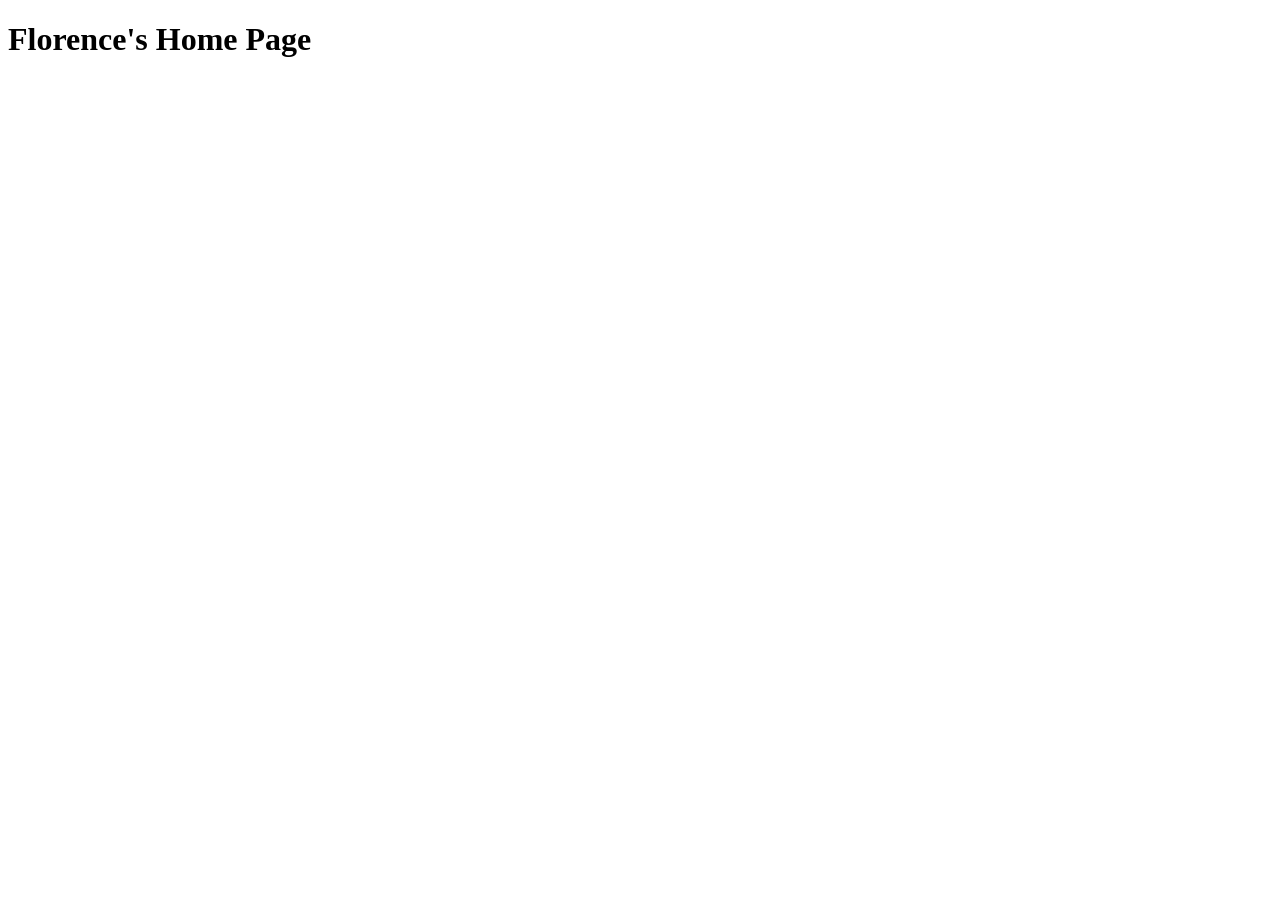
==== florence/index.html @ 23a17888 "started home page" ====
<!DOCTYPE html>
<html lang="en">
<head>
    <meta charset="UTF-8">
    <meta name="viewport" content="width=device-width, initial-scale=1.0">
    <title>Hone - Florence - Glowtrait</title>
</head>
<body>
    <h1>Florence's Home Page</h1>
</body>
</html>
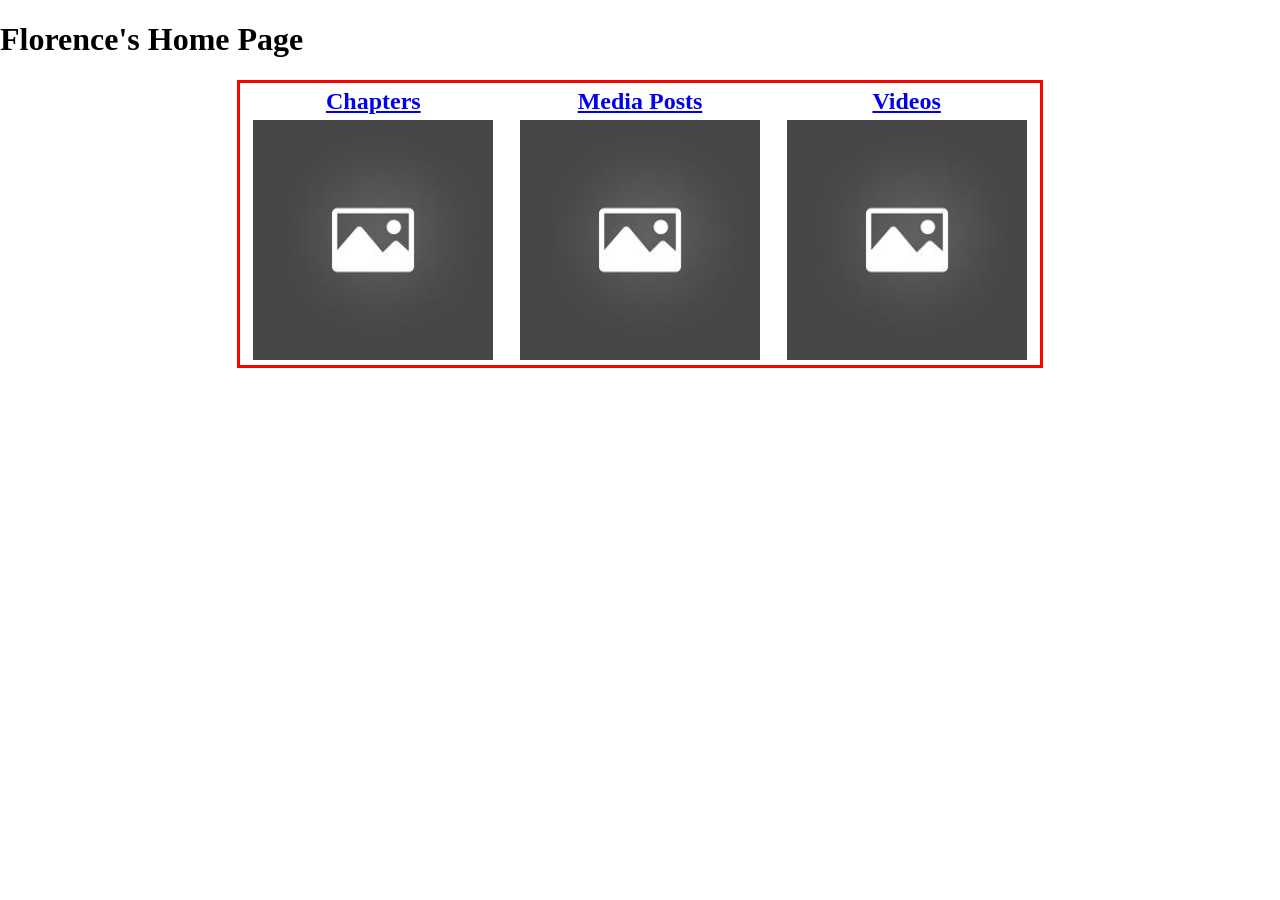
==== commit 47ef892f: "starting to build out the structure for florence's posts" ====
--- a/florence/index.html
+++ b/florence/index.html
@@ -4,8 +4,32 @@
     <meta charset="UTF-8">
     <meta name="viewport" content="width=device-width, initial-scale=1.0">
     <title>Hone - Florence - Glowtrait</title>
+    <link rel="stylesheet" href="/css/normalize.css">
+    <link rel="stylesheet" href="/css/style.css">
 </head>
-<body>
-    <h1>Florence's Home Page</h1>
+<body id="user-home">
+    <main>
+        <h1>Florence's Home Page</h1>
+        <div class="home-select">
+            <a href="/florence/chapters.html">
+                <div class="home-select-option">
+                    <h2>Chapters</h2>
+                    <img src="/img/tests/squareplaceholder.jpg" class="select-img placeholder">
+                </div>
+            </a>
+            <a href="/florence/media-posts.html">
+                <div class="home-select-option">
+                    <h2>Media Posts</h2>
+                    <img src="/img/tests/squareplaceholder.jpg" class="select-img placeholder">
+                </div>
+            </a>
+            <a href="/florence/videos.html">
+                <div class="home-select-option">
+                    <h2>Videos</h2>
+                    <img src="/img/tests/squareplaceholder.jpg" class="select-img placeholder">
+                </div>
+            </a>
+        </div>
+    </main>
 </body>
 </html>
--- a/css/style.css
+++ b/css/style.css
@@ -0,0 +1,78 @@
+/* landing page specific styling */
+#landing-page main {
+    display: flex;
+    flex-direction: column;
+    justify-content: center;
+    height: 60vh;
+}
+
+#landing-page h1 {
+    border-bottom: 3px solid black;
+    width: 100%;
+    max-width: 500px;
+    text-align: center;
+    padding: 5px 0;
+    margin: 0 auto;
+}
+
+#landing-page .pfp {
+    width: 40px;
+    height: 40px;
+    border-radius: 50%;
+}
+
+#page-select {
+    margin-top: 10px;
+}
+
+#landing-page .user-select {
+    position: relative;
+    max-width: 500px;
+    margin: 0 auto;
+    padding: 6px 0 4px 60px;
+}
+
+#landing-page .user-select p {
+    display: inline-block;
+    width: fit-content;
+    margin-left: 10px;
+    position: relative;
+    top: -15px;
+    margin-bottom: -15px;
+}
+
+#landing-page a {
+    color: black;
+}
+
+#landing-page a div:hover {
+    background-color: lightgray;
+}
+
+/* main page select */
+#user-home .home-select {
+    display: flex;
+    align-items: flex-end;
+    border: 3px solid red;
+    max-width: 800px;
+    margin: 0 auto;
+}
+
+#user-home .home-select a {
+    width: 30%;
+    margin: 0 auto;
+}
+
+#user-home .home-select-option {
+    width: 100%;
+    margin: 0 auto;
+    text-align: center;
+}
+
+#user-home .home-select-option h2 {
+    margin: 5px;
+}
+
+#user-home .home-select-option img {
+    width: 100%;
+}
